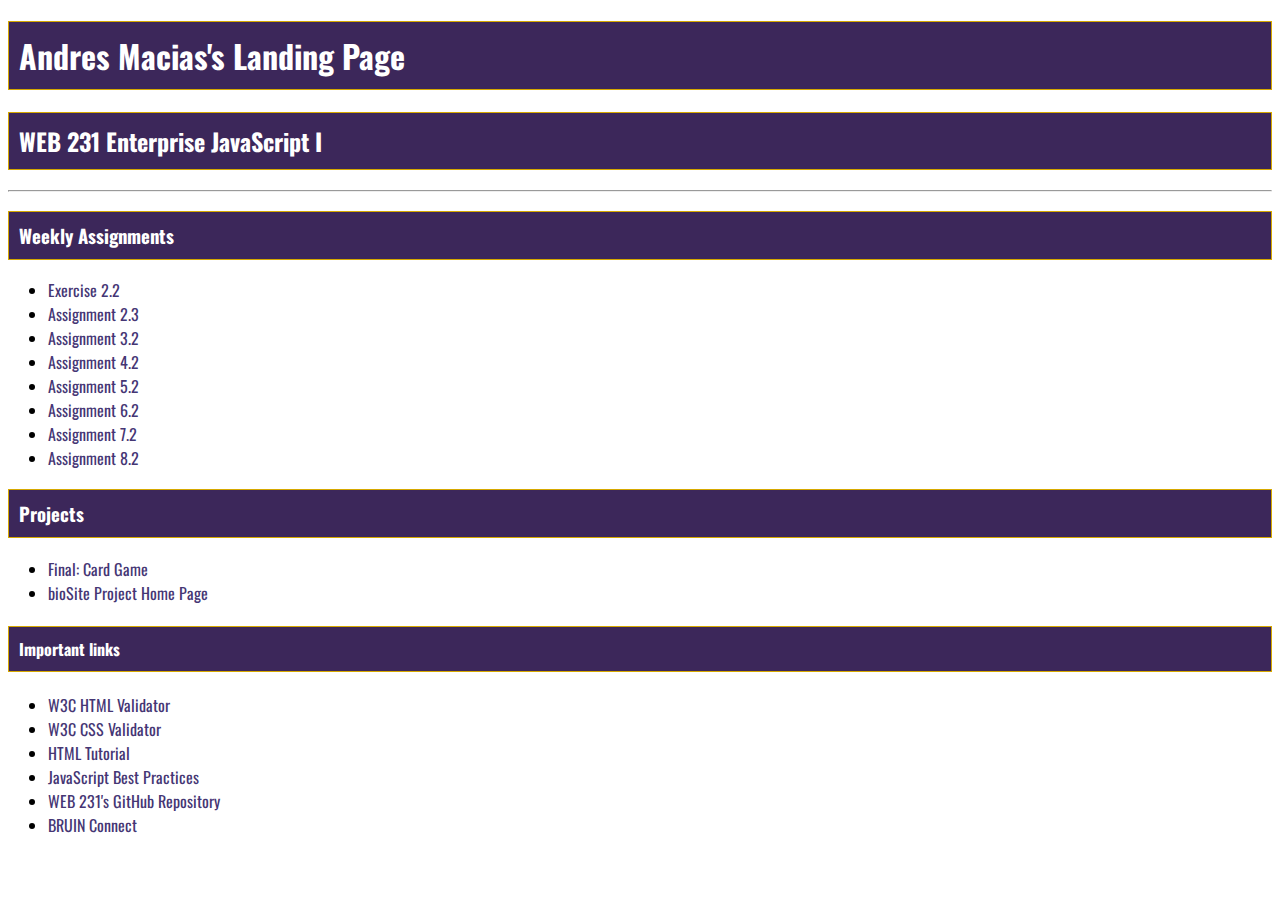
==== index.html @ e1435540 "testing file path - complete" ====
<!--
        Title: index.html
        Author: Andres Macias
        Date: 03/20/22
        Description: Main page for WEB 231 Enterprise JavaScript.
    -->
<!DOCTYPE html>
<html lang="en">
<head>

    <meta charset="UTF-8">
    <meta http-equiv="X-UA-Compatible" content="IE=edge">
    <meta name="viewport" content="width=device-width, initial-scale=1.0">
    <title>WEB 231 - Enterprise JavaScript I</title>
    <!-- google font kit for the course --> 
    <link rel="preconnect" href="https://fonts.googleapis.com">
    <link rel="preconnect" href="https://fonts.gstatic.com" crossorigin>
    <link href="https://fonts.googleapis.com/css2?family=Oswald:wght@300;400;500;700&display=swap" rel="stylesheet">
    <!-- link to css -->
    <link rel="stylesheet" href="site.css">
    <!-- global css -->
    <link rel="stylesheet" href="global.css">
</head>
<body>
    <div id="container">
        <h1 class="app-header">Andres Macias's Landing Page</h1>
        <h2>WEB 231 Enterprise JavaScript I</h2>
        <hr>
        <h3>Weekly Assignments</h3>
        <ul>
            <li><a href="week-2/macias-exercise2.html">Exercise 2.2</a></li>
            <li><a href="week-2/macias.payroll.html">Assignment 2.3</a></li>
            <li><a href="#">Assignment 3.2</a></li>
            <li><a href="#">Assignment 4.2</a></li>
            <li><a href="#">Assignment 5.2</a></li>
            <li><a href="#">Assignment 6.2</a></li>
            <li><a href="#">Assignment 7.2</a></li>
            <li><a href="#">Assignment 8.2</a></li>
        </ul>
        <h3>Projects</h3>
        <ul>
            <li><a href="#">Final: Card Game</a></li>
            <li><a href="#">bioSite Project Home Page</a></li>
        </ul>
        <h4>Important links</h4>
        <ul>
            <li><a href="https://validator.w3.org/" target="_blank">W3C HTML Validator</a></li>
            <li><a href="http://jigsaw.w3.org/css-validator/" target="_blank">W3C CSS Validator</a></li>
            <li><a href="https://www.w3schools.com/html/" target="_blank">HTML Tutorial</a></li>
            <li><a href="https://www.w3schools.com/js/js_best_practices.asp" target="_blank">JavaScript Best Practices</a></li>
            <li><a href="https://github.com/buwebdev/web-231" target="_blank">WEB 231's GitHub Repository</a></li>
            <li><a href="https://bruinconnect.bellevue.edu/" target="_blank">BRUIN Connect</a></li>
        </ul>
    </div>
</body>
</html>
---- site.css ----
/**
    Title: site.css
    Author: Andres Macias
    Date: 03/20/22
    Description: Styling for the index.html file for WEB 231 Enterprise JavaScript I.
**/

body {
    font-family: 'Oswald', Verdana, Arial, sans-serif;
}

.container {
    margin-top: 50px;
    margin-left: 100px;
    margin-right: 100px;
}

h1, h2, h3, h4 {
    background-color: #3C275A;
    color: #ffffff;
    border: 1px solid #D6A800;
    padding: 10px;
}

a:link {
    color: #453674;
    text-decoration: none;
}
a:hover {
    background-color: #D6A800;
    color: #4F3674;
}
a:visited {
    color: #3C275A;
}
---- global.css ----
.card {
  box-shadow: 0 4px 8px 0 rgba(0, 0, 0, 0.2);
  transition: 0.3s;
}

.card-title {
  text-align: center;
  font-size: 2em;
  color: #4f3674;
  font-weight: 400;
}

.card-content {
  padding: 2px 16px;
}

.card:hover {
  box-shadow: 0 8px 16px 0 rgba(0, 0, 0, 0.2);
}

.form {
  display: inline-grid;
  grid-template-columns: auto;
}

.form-field {
  padding: 20px;
}

.input {
  padding: 12px 20px;
  margin: 8px 0;
  display: inline-block;
  border: 1px solid #ccc;
  border-radius: 4px;
  box-sizing: border-box;
}

.btn {
  border: none;
  text-align: center;
  text-decoration: none;
  display: inline-block;
  font-size: 16px;
  margin: 4px 2px;
  cursor: pointer;
  padding: 15px 32px;
  color: black;
}

.btn-primary {
  background-color: #4f3674;
  color: white;
}

.btn-primary:hover {
  background-color: #d6a800;
  color: white;
}

.full-width {
  width: 100%;
}

.return-home {
  color: #4f3674;
  text-decoration: none;
}

.return-home:visited {
  color: #3c275a;
}

.return-home:hover {
  background-color: #D6A800;
  color: #4f3674;
}
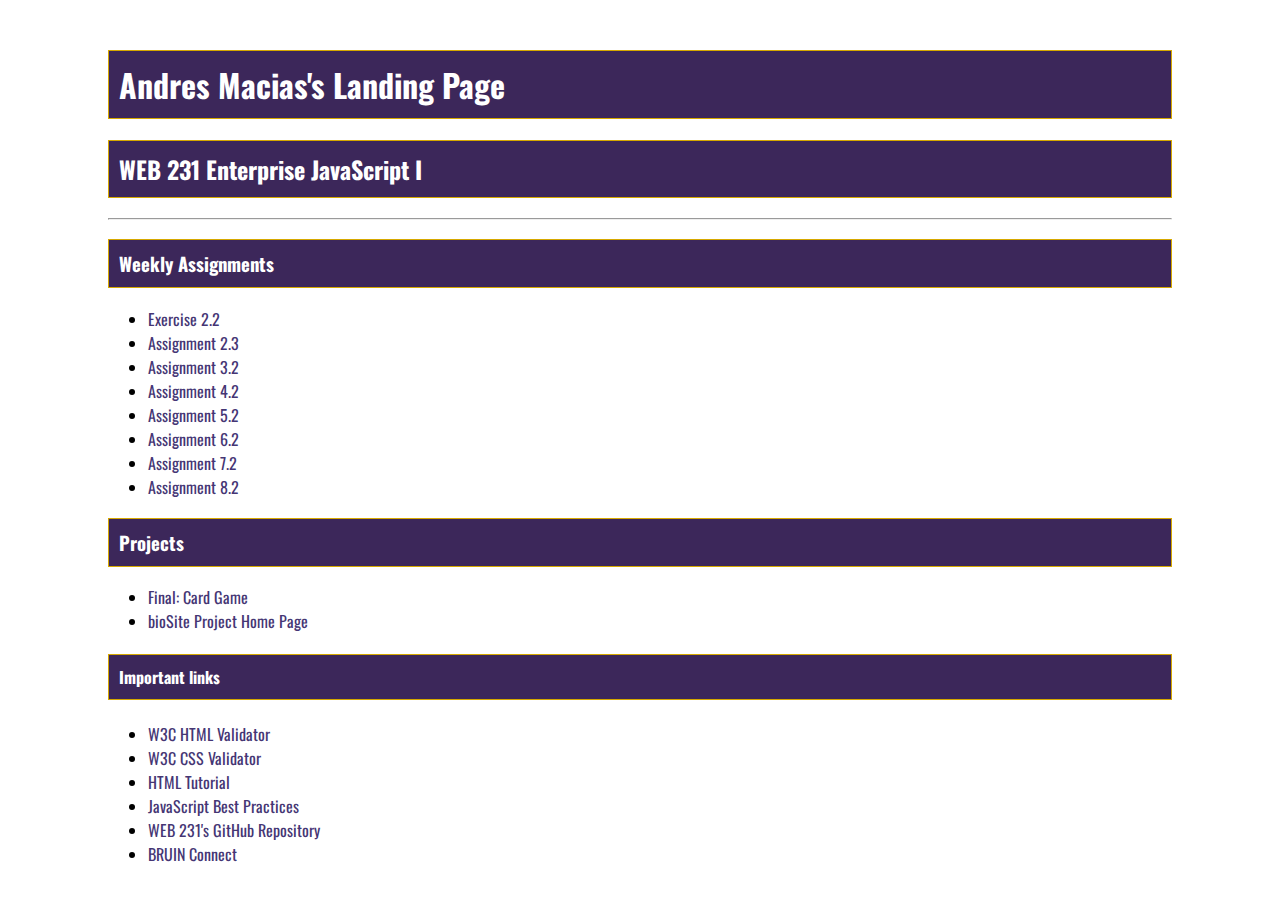
==== commit 420f1896: "updated week 4 link" ====
--- a/index.html
+++ b/index.html
@@ -30,8 +30,8 @@
         <ul>
             <li><a href="week-2/macias-exercise2.html">Exercise 2.2</a></li>
             <li><a href="week-2/macias.payroll.html">Assignment 2.3</a></li>
-            <li><a href="#">Assignment 3.2</a></li>
-            <li><a href="#">Assignment 4.2</a></li>
+            <li><a href="week-3/macias-temp-conversion.html">Assignment 3.2</a></li>
+            <li><a href="week-4/macias-number-game.html">Assignment 4.2</a></li>
             <li><a href="#">Assignment 5.2</a></li>
             <li><a href="#">Assignment 6.2</a></li>
             <li><a href="#">Assignment 7.2</a></li>
--- a/site.css
+++ b/site.css
@@ -9,7 +9,7 @@
     font-family: 'Oswald', Verdana, Arial, sans-serif;
 }
 
-.container {
+#container {
     margin-top: 50px;
     margin-left: 100px;
     margin-right: 100px;
@@ -26,10 +26,10 @@
     color: #453674;
     text-decoration: none;
 }
+a:visited {
+    color: #3C275A;
+}
 a:hover {
     background-color: #D6A800;
     color: #4F3674;
 }
-a:visited {
-    color: #3C275A;
-}